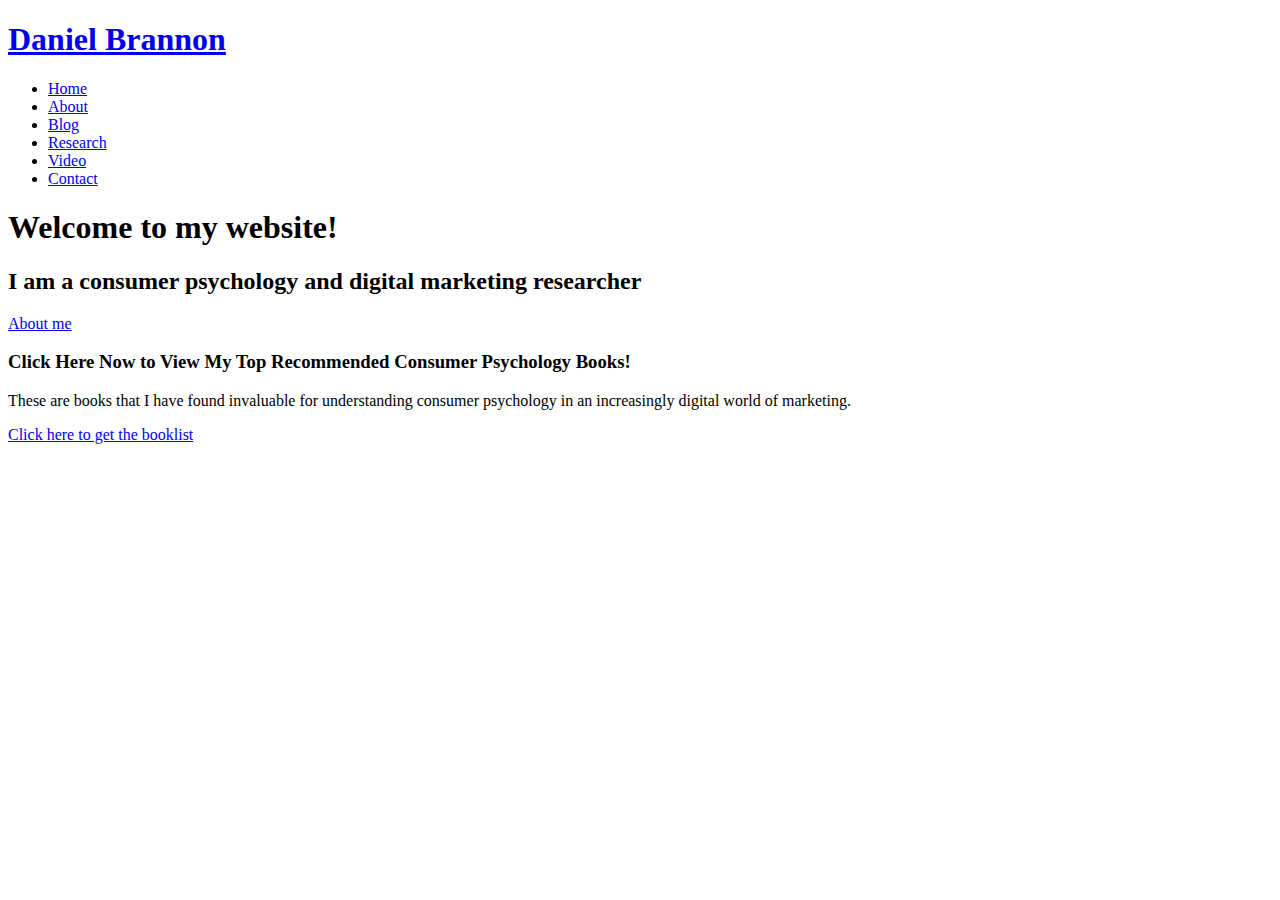
==== index.html @ f435ac1f "changed name" ====
<!DOCTYPE html>
<html lang="en">

<head> <!-- contents of the head element are not displayed on the page. Instead it contains metadata about the page -->
  <meta charset="utf-8">
  <meta content="width=device-width, initial-scale=1.0" name="viewport">

  <title>Elaina Rollins</title>
  <meta name="description" content="This is the website of Daniel Brannon. He is an Associate Professor of Marketing at the University of Northern Colorado">
  <meta name="keywords" content="daniel brannon, marketing, northern colorado, consumers, teaching, digital marketing" >

  <!-- Favicons -->
  <link href="assets/img/cat-favicon.png" rel="icon"> <!-- replaced original favicon with cat-->
  <link href="assets/img/apple-touch-icon.png" rel="apple-touch-icon"> <!-- not sure what this one is for-->

  <!-- Google Fonts -->
  <link href="https://fonts.googleapis.com/css?family=Open+Sans:300,300i,400,400i,700,700i|Poppins:300,400,500,700" rel="stylesheet">

  <!-- Vendor CSS Files -->
  <link href="assets/vendor/aos/aos.css" rel="stylesheet">
  <link href="assets/vendor/bootstrap/css/bootstrap.min.css" rel="stylesheet">
  <link href="assets/vendor/bootstrap-icons/bootstrap-icons.css" rel="stylesheet">
  <link href="assets/vendor/boxicons/css/boxicons.min.css" rel="stylesheet">
  <link href="assets/vendor/glightbox/css/glightbox.min.css" rel="stylesheet">
  <link href="assets/vendor/swiper/swiper-bundle.min.css" rel="stylesheet">

  <!-- Template Main CSS File -->
  <link href="assets/css/style.css" rel="stylesheet">

</head>

<body> <!-- the body element contains the content of the webpage TEST123-->

  <!-- ======= Header ======= --> <!-- header element represents introductory content such as navigation aids and some heading elements-->
  <header id="header" class="fixed-top d-flex align-items-center header-transparent"> 
    <div class="container d-flex justify-content-between align-items-center"> <!-- div tag defines a section in the HTML document--used as a container for HTML elements--can be styled with CSS -->

      <div id="logo">
        <h1><a href="index.html">Daniel Brannon</a></h1> <!-- use this to place your name at the top right of the page -->
      </div>

      <nav id="navbar" class="navbar"> <!-- this section provides nagitation links -->
        <ul>
          <li><a class="nav-link scrollto active" href="#hero">Home</a></li> <!-- call to CSS class for navigation formatting -->
          <li><a class="nav-link scrollto" href="about.html">About</a></li>
          <li><a class="nav-link scrollto" href="blog.html">Blog</a></li>
          <li><a class="nav-link scrollto " href="research1.html">Research</a></li>
          <li><a class="nav-link scrollto" href="video.html">Video</a></li>
          <li><a class="nav-link scrollto" href="contact.html">Contact</a></li>
        </ul>
        <i class="bi bi-list mobile-nav-toggle"></i>
      </nav><!-- .navbar -->
    </div>
  </header><!-- End Header -->

  <!-- ======= Hero Section ======= --> <!-- section element is a generic standalone section of the document -->
  <section id="hero"> <!-- this section is formatting the top fold of the page and setting the background image with a call to hero-container class in CSS sheet -->
    <div class="hero-container" data-aos="zoom-in" data-aos-delay="100">
      <h1>Welcome to my website!</h1> <!-- Font style sizes etc are set in the hero section of the CSS sheet -->
      <h2>I am a consumer psychology and digital marketing researcher</h2>
      <a href="about.html" class="btn-get-started">About me</a> <!-- this sets button font on the top fold -->
    </div>
  </section><!-- End Hero Section -->

  <main id="main">

    <!-- ======= Call To Action Section ======= -->
    <section id="call-to-action">
      <div class="container">
        <div class="row" data-aos="zoom-in">
          <div class="col-lg-9 text-center text-lg-start">
            <h3 class="cta-title">Click Here Now to View My Top Recommended Consumer Psychology Books!</h3>
            <p class="cta-text"> These are books that I have found invaluable for understanding consumer psychology in an increasingly digital world of marketing. </p>
          </div>
          <div class="col-lg-3 cta-btn-container text-center">
            <a class="cta-btn align-middle" href="blog.html">Click here to get the booklist</a>
          </div>
        </div>

      </div>
    </section><!-- End Call To Action Section -->

  </main><!-- End #main -->

  <a href="#" class="back-to-top d-flex align-items-center justify-content-center"><i class="bi bi-arrow-up-short"></i></a>

  <!-- Vendor JS Files -->
  <script src="assets/vendor/purecounter/purecounter.js"></script>
  <script src="assets/vendor/aos/aos.js"></script>
  <script src="assets/vendor/bootstrap/js/bootstrap.bundle.min.js"></script>
  <script src="assets/vendor/glightbox/js/glightbox.min.js"></script>
  <script src="assets/vendor/isotope-layout/isotope.pkgd.min.js"></script>
  <script src="assets/vendor/swiper/swiper-bundle.min.js"></script>
  <script src="assets/vendor/php-email-form/validate.js"></script>

  <!-- Template Main JS File -->
  <script src="assets/js/main.js"></script>

</body>

</html>
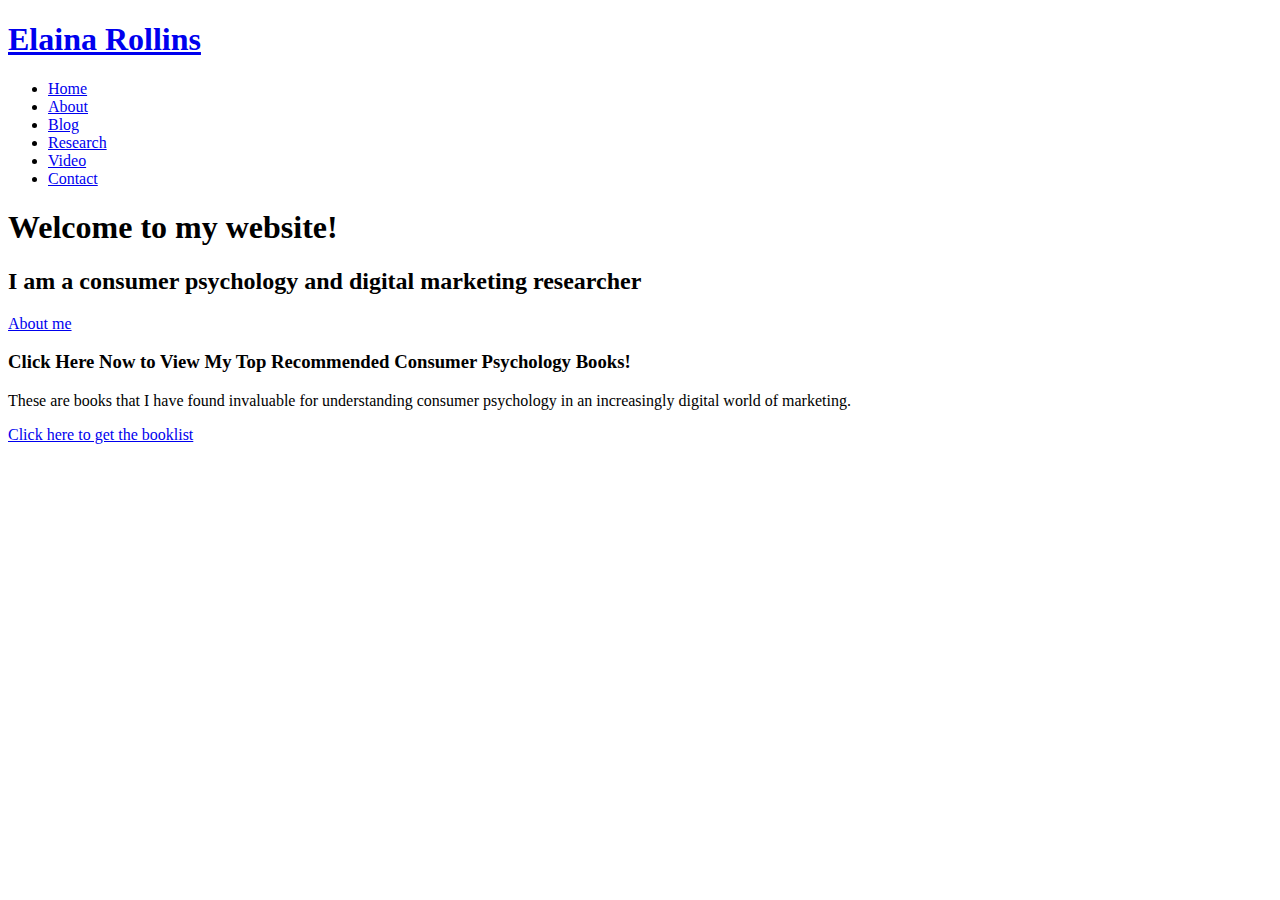
==== commit faedaf08: "name change" ====
--- a/index.html
+++ b/index.html
@@ -36,7 +36,7 @@
     <div class="container d-flex justify-content-between align-items-center"> <!-- div tag defines a section in the HTML document--used as a container for HTML elements--can be styled with CSS -->
 
       <div id="logo">
-        <h1><a href="index.html">Daniel Brannon</a></h1> <!-- use this to place your name at the top right of the page -->
+        <h1><a href="index.html">Elaina Rollins</a></h1> <!-- use this to place your name at the top right of the page -->
       </div>
 
       <nav id="navbar" class="navbar"> <!-- this section provides nagitation links -->
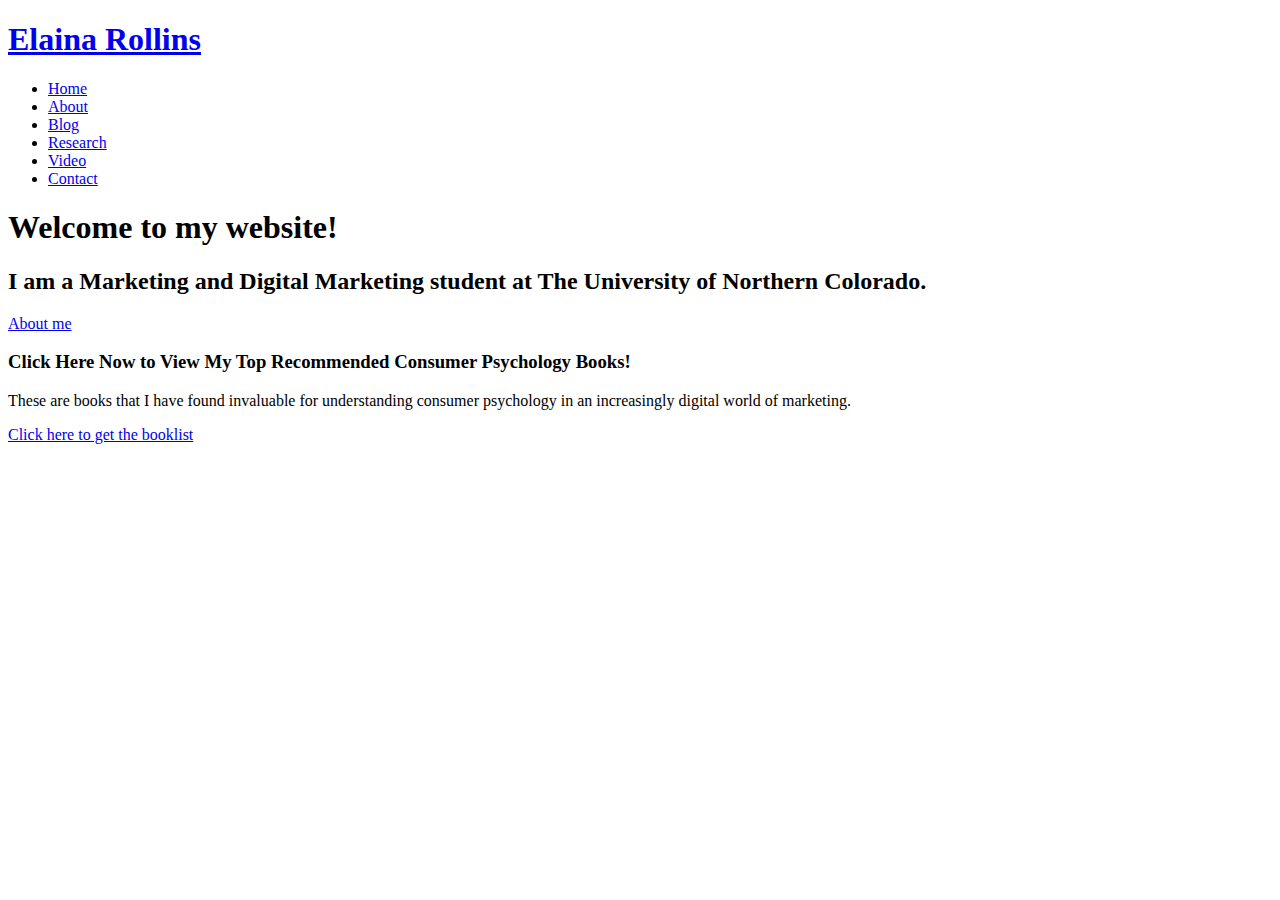
==== commit ec874590: "home edit" ====
--- a/index.html
+++ b/index.html
@@ -57,7 +57,7 @@
   <section id="hero"> <!-- this section is formatting the top fold of the page and setting the background image with a call to hero-container class in CSS sheet -->
     <div class="hero-container" data-aos="zoom-in" data-aos-delay="100">
       <h1>Welcome to my website!</h1> <!-- Font style sizes etc are set in the hero section of the CSS sheet -->
-      <h2>I am a consumer psychology and digital marketing researcher</h2>
+      <h2>I am a Marketing and Digital Marketing student at The University of Northern Colorado. </h2>
       <a href="about.html" class="btn-get-started">About me</a> <!-- this sets button font on the top fold -->
     </div>
   </section><!-- End Hero Section -->
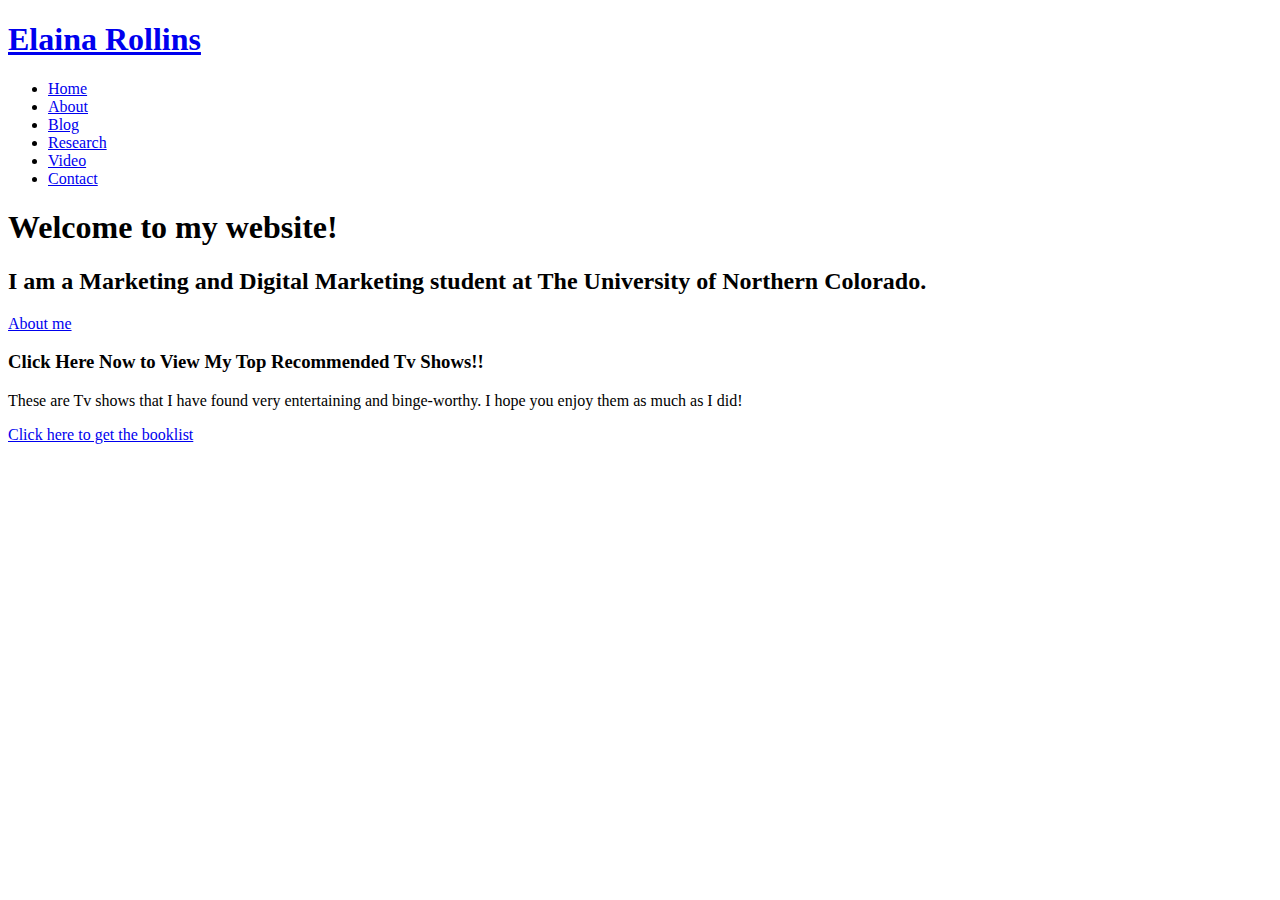
==== commit 7dd382b6: "call to action on home" ====
--- a/index.html
+++ b/index.html
@@ -69,8 +69,8 @@
       <div class="container">
         <div class="row" data-aos="zoom-in">
           <div class="col-lg-9 text-center text-lg-start">
-            <h3 class="cta-title">Click Here Now to View My Top Recommended Consumer Psychology Books!</h3>
-            <p class="cta-text"> These are books that I have found invaluable for understanding consumer psychology in an increasingly digital world of marketing. </p>
+            <h3 class="cta-title">Click Here Now to View My Top Recommended Tv Shows!!</h3>
+            <p class="cta-text"> These are Tv shows that I have found very entertaining and binge-worthy. I hope you enjoy them as much as I did! </p>
           </div>
           <div class="col-lg-3 cta-btn-container text-center">
             <a class="cta-btn align-middle" href="blog.html">Click here to get the booklist</a>
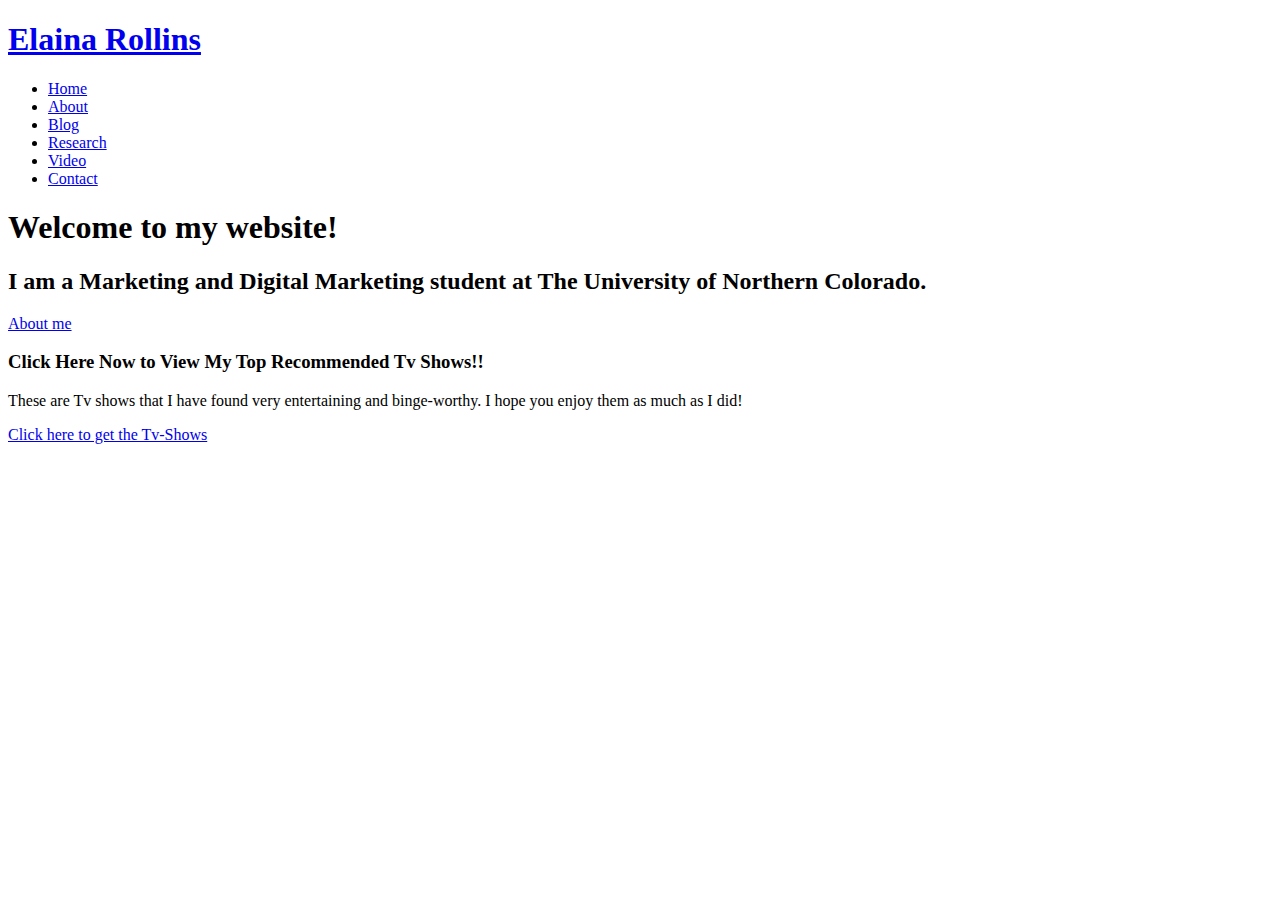
==== commit 588d5e32: "button update" ====
--- a/index.html
+++ b/index.html
@@ -73,7 +73,7 @@
             <p class="cta-text"> These are Tv shows that I have found very entertaining and binge-worthy. I hope you enjoy them as much as I did! </p>
           </div>
           <div class="col-lg-3 cta-btn-container text-center">
-            <a class="cta-btn align-middle" href="blog.html">Click here to get the booklist</a>
+            <a class="cta-btn align-middle" href="blog.html">Click here to get the Tv-Shows</a>
           </div>
         </div>
 
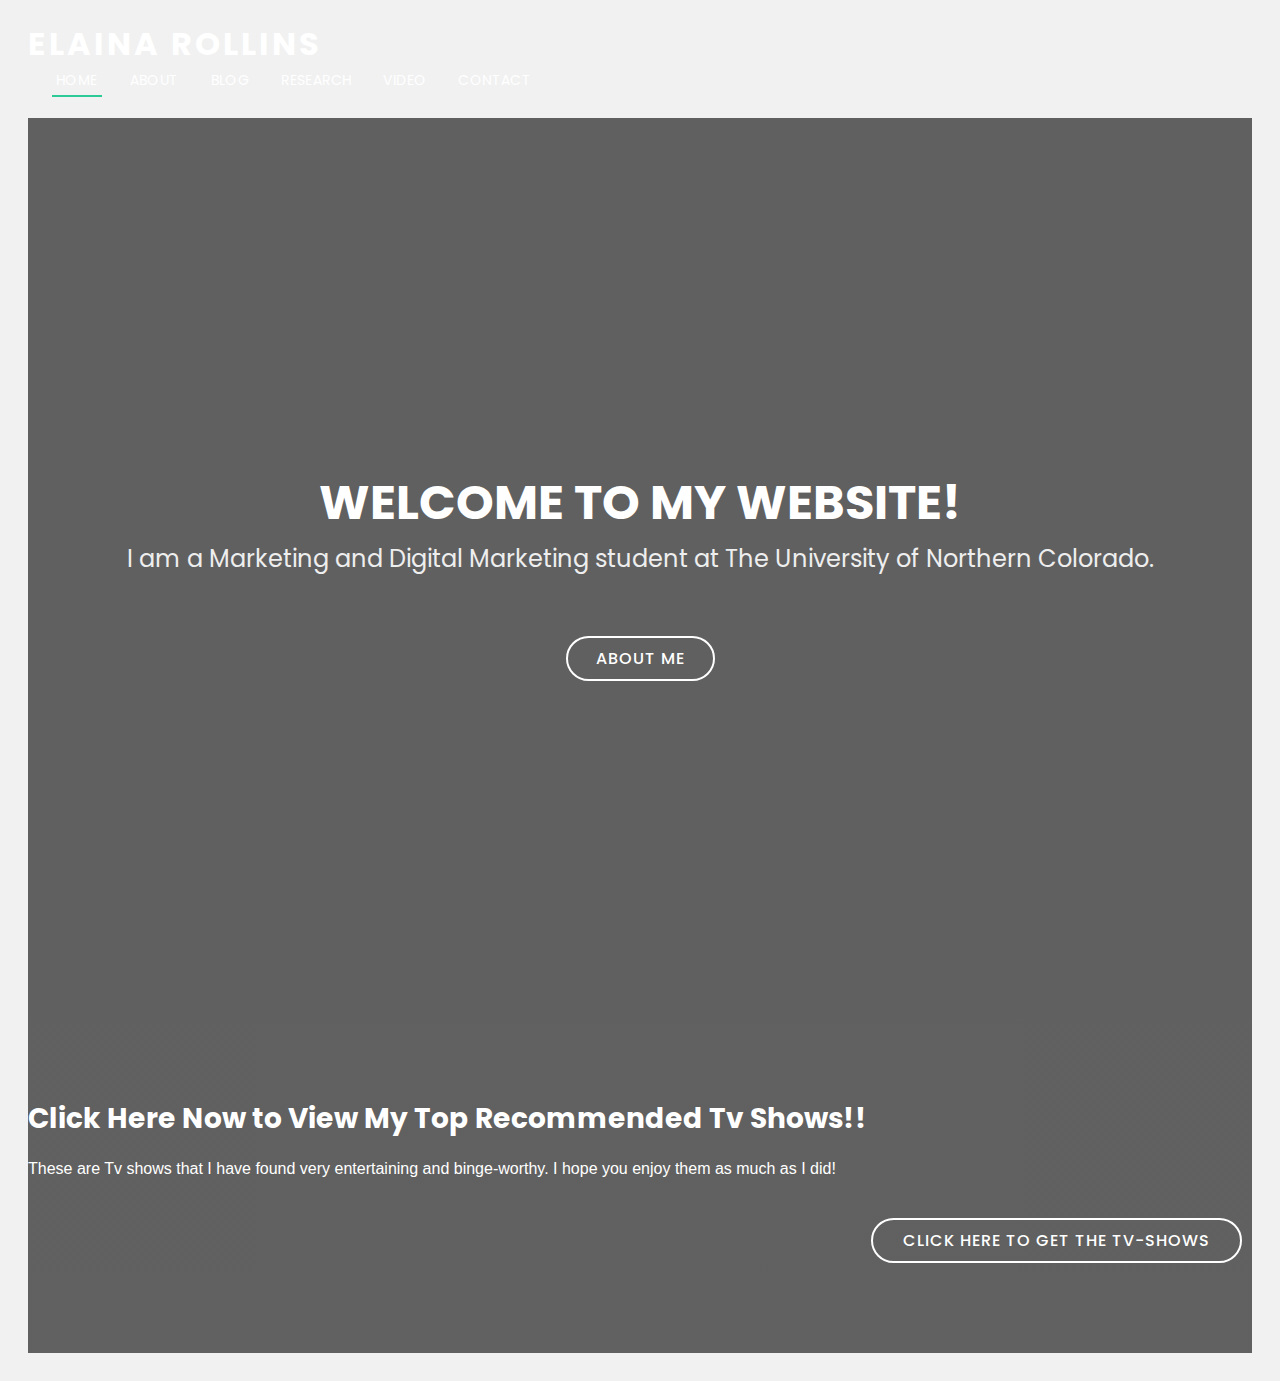
==== commit 4a5c1f98: "google tag manager" ====
--- a/index.html
+++ b/index.html
@@ -2,6 +2,13 @@
 <html lang="en">
 
 <head> <!-- contents of the head element are not displayed on the page. Instead it contains metadata about the page -->
+  <!-- Google Tag Manager -->
+<script>(function(w,d,s,l,i){w[l]=w[l]||[];w[l].push({'gtm.start':
+  new Date().getTime(),event:'gtm.js'});var f=d.getElementsByTagName(s)[0],
+  j=d.createElement(s),dl=l!='dataLayer'?'&l='+l:'';j.async=true;j.src=
+  'https://www.googletagmanager.com/gtm.js?id='+i+dl;f.parentNode.insertBefore(j,f);
+  })(window,document,'script','dataLayer','GTM-PPCS576');</script>
+  <!-- End Google Tag Manager -->
   <meta charset="utf-8">
   <meta content="width=device-width, initial-scale=1.0" name="viewport">
 
@@ -97,5 +104,9 @@
   <script src="assets/js/main.js"></script>
 
 </body>
+<!-- Google Tag Manager (noscript) -->
+<noscript><iframe src="https://www.googletagmanager.com/ns.html?id=GTM-PPCS576"
+  height="0" width="0" style="display:none;visibility:hidden"></iframe></noscript>
+  <!-- End Google Tag Manager (noscript) -->
 
 </html>--- a/assets/css/style.css
+++ b/assets/css/style.css
@@ -0,0 +1,1028 @@
+/**
+* Template Name: Regna - v4.7.0
+* Template URL: https://bootstrapmade.com/regna-bootstrap-onepage-template/
+* Author: BootstrapMade.com
+* License: https://bootstrapmade.com/license/
+*/
+
+/*--------------------------------------------------------------
+# General
+--------------------------------------------------------------*/
+body {
+  background: #fff;
+  color: #666666;
+  font-family: "Open Sans", sans-serif;
+}
+
+a {
+  color: #2dc997;
+  text-decoration: none;
+}
+
+a:hover, a:active, a:focus {
+  color: #2dca98;
+  outline: none;
+  text-decoration: none;
+}
+
+p {
+  padding: 0;
+  margin: 0 0 30px 0;
+}
+
+h1, h2, h3, h4, h5, h6 {
+  font-family: "Poppins", sans-serif;
+  font-weight: 400;
+  margin: 0 0 20px 0;
+  padding: 0;
+}
+
+/*--------------------------------------------------------------
+# Back to top button
+--------------------------------------------------------------*/
+.back-to-top {
+  position: fixed;
+  visibility: hidden;
+  opacity: 0;
+  right: 15px;
+  bottom: 15px;
+  z-index: 996;
+  background: #2dc997;
+  width: 40px;
+  height: 40px;
+  border-radius: 4px;
+  transition: all 0.4s;
+}
+.back-to-top i {
+  font-size: 28px;
+  color: #fff;
+  line-height: 0;
+}
+.back-to-top:hover {
+  background: #49d6a9;
+  color: #fff;
+}
+.back-to-top.active {
+  visibility: visible;
+  opacity: 1;
+}
+
+/*--------------------------------------------------------------
+# Disable AOS delay on mobile
+--------------------------------------------------------------*/
+@media screen and (max-width: 768px) {
+  [data-aos-delay] {
+    transition-delay: 0 !important;
+  }
+}
+/*--------------------------------------------------------------
+# Header
+--------------------------------------------------------------*/
+#header {
+  height: 90px;
+  transition: all 0.5s;
+  z-index: 997;
+  background: rgba(52, 59, 64, 0.9);
+}
+#header #logo h1 {
+  font-size: 32px;
+  margin: 0;
+  line-height: 1;
+  font-family: "Poppins", sans-serif;
+  font-weight: 700;
+  letter-spacing: 3px;
+  text-transform: uppercase;
+}
+#header #logo h1 a, #header #logo h1 a:hover {
+  color: #fff;
+}
+#header #logo img {
+  padding: 0;
+  margin: 0;
+}
+#header.header-transparent {
+  background: transparent;
+}
+#header.header-scrolled {
+  background: rgba(52, 59, 64, 0.9);
+  height: 70px;
+  transition: all 0.5s;
+}
+
+.scrolled-offset {
+  margin-top: 70px;
+}
+
+/*--------------------------------------------------------------
+# Navigation Menu
+--------------------------------------------------------------*/
+/**
+* Desktop Navigation 
+*/
+.navbar {
+  padding: 0;
+}
+.navbar ul {
+  margin: 0;
+  padding: 0;
+  display: flex;
+  list-style: none;
+  align-items: center;
+}
+.navbar li {
+  position: relative;
+}
+.navbar > ul > li {
+  white-space: nowrap;
+  padding: 10px 0 10px 24px;
+}
+.navbar a, .navbar a:focus {
+  display: flex;
+  align-items: center;
+  justify-content: space-between;
+  font-family: "Poppins", sans-serif;
+  color: #fff;
+  font-size: 14px;
+  padding: 0 4px;
+  white-space: nowrap;
+  transition: 0.3s;
+  letter-spacing: 0.4px;
+  position: relative;
+  text-transform: uppercase;
+}
+.navbar a i, .navbar a:focus i {
+  font-size: 12px;
+  line-height: 0;
+  margin-left: 5px;
+}
+.navbar > ul > li > a:before {
+  content: "";
+  position: absolute;
+  width: 100%;
+  height: 2px;
+  bottom: -6px;
+  left: 0;
+  background-color: #2dc997;
+  visibility: hidden;
+  transform: scaleX(0);
+  transition: all 0.3s ease-in-out 0s;
+}
+.navbar a:hover:before, .navbar li:hover > a:before, .navbar .active:before {
+  visibility: visible;
+  transform: scaleX(1);
+}
+.navbar a:hover, .navbar .active, .navbar .active:focus, .navbar li:hover > a {
+  color: #fff;
+}
+.navbar .dropdown ul {
+  display: block;
+  position: absolute;
+  left: 24px;
+  top: calc(100% + 30px);
+  margin: 0;
+  padding: 10px 0;
+  z-index: 99;
+  opacity: 0;
+  visibility: hidden;
+  background: #fff;
+  box-shadow: 0px 0px 30px rgba(127, 137, 161, 0.25);
+  transition: 0.3s;
+}
+.navbar .dropdown ul li {
+  min-width: 200px;
+}
+.navbar .dropdown ul a {
+  padding: 10px 20px;
+  font-size: 14px;
+  text-transform: none;
+  color: #666666;
+}
+.navbar .dropdown ul a i {
+  font-size: 12px;
+}
+.navbar .dropdown ul a:hover, .navbar .dropdown ul .active:hover, .navbar .dropdown ul li:hover > a {
+  color: #2dc997;
+}
+.navbar .dropdown:hover > ul {
+  opacity: 1;
+  top: 100%;
+  visibility: visible;
+}
+.navbar .dropdown .dropdown ul {
+  top: 0;
+  left: calc(100% - 30px);
+  visibility: hidden;
+}
+.navbar .dropdown .dropdown:hover > ul {
+  opacity: 1;
+  top: 0;
+  left: 100%;
+  visibility: visible;
+}
+@media (max-width: 1366px) {
+  .navbar .dropdown .dropdown ul {
+    left: -90%;
+  }
+  .navbar .dropdown .dropdown:hover > ul {
+    left: -100%;
+  }
+}
+
+/**
+* Mobile Navigation 
+*/
+.mobile-nav-toggle {
+  color: #fff;
+  font-size: 28px;
+  cursor: pointer;
+  display: none;
+  line-height: 0;
+  transition: 0.5s;
+}
+
+@media (max-width: 991px) {
+  .mobile-nav-toggle {
+    display: block;
+  }
+
+  .navbar ul {
+    display: none;
+  }
+}
+.navbar-mobile {
+  position: fixed;
+  overflow: hidden;
+  top: 0;
+  right: 0;
+  left: 0;
+  bottom: 0;
+  background: rgba(77, 77, 77, 0.9);
+  transition: 0.3s;
+  z-index: 999;
+}
+.navbar-mobile .mobile-nav-toggle {
+  position: absolute;
+  top: 15px;
+  right: 15px;
+}
+.navbar-mobile ul {
+  display: block;
+  position: absolute;
+  top: 55px;
+  right: 15px;
+  bottom: 15px;
+  left: 15px;
+  padding: 10px 0;
+  background-color: #fff;
+  overflow-y: auto;
+  transition: 0.3s;
+}
+.navbar-mobile > ul > li {
+  padding: 0;
+}
+.navbar-mobile a:hover:before, .navbar-mobile li:hover > a:before, .navbar-mobile .active:before {
+  visibility: hidden;
+}
+.navbar-mobile a, .navbar-mobile a:focus {
+  padding: 10px 20px;
+  font-size: 15px;
+  color: #666666;
+}
+.navbar-mobile a:hover, .navbar-mobile .active, .navbar-mobile li:hover > a {
+  color: #2dc997;
+}
+.navbar-mobile .getstarted, .navbar-mobile .getstarted:focus {
+  margin: 15px;
+}
+.navbar-mobile .dropdown ul {
+  position: static;
+  display: none;
+  margin: 10px 20px;
+  padding: 10px 0;
+  z-index: 99;
+  opacity: 1;
+  visibility: visible;
+  background: #fff;
+  box-shadow: 0px 0px 30px rgba(127, 137, 161, 0.25);
+}
+.navbar-mobile .dropdown ul li {
+  min-width: 200px;
+}
+.navbar-mobile .dropdown ul a {
+  padding: 10px 20px;
+}
+.navbar-mobile .dropdown ul a i {
+  font-size: 12px;
+}
+.navbar-mobile .dropdown ul a:hover, .navbar-mobile .dropdown ul .active:hover, .navbar-mobile .dropdown ul li:hover > a {
+  color: #2dc997;
+}
+.navbar-mobile .dropdown > .dropdown-active {
+  display: block;
+}
+
+/*--------------------------------------------------------------
+# Hero Section
+--------------------------------------------------------------*/
+#hero {
+  width: 100%;
+  height: 100vh;
+  background: url(../img/hero-bg.jpg) top center;
+  background-size: cover;
+  position: relative;
+}
+@media (min-width: 1024px) {
+  #hero {
+    background-attachment: fixed;
+  }
+}
+#hero:before {
+  content: "";
+  background: rgba(0, 0, 0, 0.6);
+  position: absolute;
+  bottom: 0;
+  top: 0;
+  left: 0;
+  right: 0;
+}
+#hero .hero-container {
+  position: absolute;
+  bottom: 0;
+  top: 0;
+  left: 0;
+  right: 0;
+  display: flex;
+  justify-content: center;
+  align-items: center;
+  flex-direction: column;
+  text-align: center;
+}
+#hero h1 {
+  margin: 30px 0 10px 0;
+  font-size: 48px;
+  font-weight: 700;
+  line-height: 56px;
+  text-transform: uppercase;
+  color: #fff;
+}
+@media (max-width: 768px) {
+  #hero h1 {
+    font-size: 28px;
+    line-height: 36px;
+  }
+}
+#hero h2 {
+  color: #eee;
+  margin-bottom: 50px;
+  font-size: 24px;
+}
+@media (max-width: 768px) {
+  #hero h2 {
+    font-size: 18px;
+    line-height: 24px;
+    margin-bottom: 30px;
+  }
+}
+#hero .btn-get-started {
+  font-family: "Poppins", sans-serif;
+  text-transform: uppercase;
+  font-weight: 500;
+  font-size: 16px;
+  letter-spacing: 1px;
+  display: inline-block;
+  padding: 8px 28px;
+  border-radius: 50px;
+  transition: 0.5s;
+  margin: 10px;
+  border: 2px solid #fff;
+  color: #fff;
+}
+#hero .btn-get-started:hover {
+  background: #2dc997;
+  border: 2px solid #2dc997;
+}
+
+/*--------------------------------------------------------------
+# Sections
+--------------------------------------------------------------*/
+section {
+  overflow: hidden;
+}
+
+/* Sections Header
+--------------------------------*/
+.section-header .section-title {
+  font-size: 32px;
+  color: #111;
+  text-transform: uppercase;
+  text-align: center;
+  font-weight: 700;
+  margin-bottom: 5px;
+}
+.section-header .section-description {
+  text-align: center;
+  padding-bottom: 40px;
+  color: #999;
+}
+
+/*--------------------------------------------------------------
+# Breadcrumbs
+--------------------------------------------------------------*/
+.breadcrumbs {
+  padding: 20px 0;
+  background-color: whitesmoke;
+  min-height: 40px;
+  margin-top: 92px;
+}
+.breadcrumbs h2 {
+  font-size: 24px;
+  font-weight: 300;
+  margin: 0;
+}
+@media (max-width: 992px) {
+  .breadcrumbs h2 {
+    margin: 0 0 10px 0;
+  }
+}
+.breadcrumbs ol {
+  display: flex;
+  flex-wrap: wrap;
+  list-style: none;
+  padding: 0;
+  margin: 0;
+  font-size: 14px;
+}
+.breadcrumbs ol li + li {
+  padding-left: 10px;
+}
+.breadcrumbs ol li + li::before {
+  display: inline-block;
+  padding-right: 10px;
+  color: #6c757d;
+  content: "/";
+}
+@media (max-width: 768px) {
+  .breadcrumbs .d-flex {
+    display: block !important;
+  }
+  .breadcrumbs ol {
+    display: block;
+  }
+  .breadcrumbs ol li {
+    display: inline-block;
+  }
+}
+
+/* A Few Words About Me Section
+--------------------------------*/
+#about {
+  background: #fff;
+  padding: 80px 0;
+}
+#about .about-container .background {
+  min-height: 1200px;
+  background: url(https://github.com/ElainaRollins/simplesite/blob/main/assets/css/EEE211EA-3DCE-47F4-A451-718EA566CB59.jpeg?raw=true) center top no-repeat; /* this sets the image and properties on the about page */
+  margin-bottom: 0px;
+}
+#about .about-container .content {
+  background: #fff;
+}
+#about .about-container .title {
+  color: #333;
+  font-weight: 700;
+  font-size: 32px;
+}
+@media (max-width: 768px) {
+  #about .about-container .title {
+    padding-top: 15px;
+  }
+}
+#about .about-container p {
+  line-height: 26px;
+}
+#about .about-container p:last-child {
+  margin-bottom: 0;
+}
+#about .about-container .icon-box {
+  background: #fff;
+  background-size: cover;
+  padding: 0 0 30px 0;
+}
+#about .about-container .icon-box .icon {
+  float: left;
+  background: #fff;
+  width: 64px;
+  height: 64px;
+  display: flex;
+  justify-content: center;
+  align-items: center;
+  flex-direction: column;
+  text-align: center;
+  border-radius: 50%;
+  border: 2px solid #2dc997;
+}
+#about .about-container .icon-box .icon i {
+  color: #2dc997;
+  font-size: 24px;
+  line-height: 0;
+}
+#about .about-container .icon-box .title {
+  margin-left: 80px;
+  font-weight: 500;
+  margin-bottom: 5px;
+  font-size: 18px;
+  text-transform: uppercase;
+}
+#about .about-container .icon-box .title a {
+  color: #111;
+}
+#about .about-container .icon-box .description {
+  margin-left: 80px;
+  line-height: 24px;
+  font-size: 14px;
+}
+
+/* Blog Section
+--------------------------------*/
+body {
+  font-family: Arial;
+  padding: 20px;
+  background: #f1f1f1;
+}
+
+/* Header/Blog Title */
+.header {
+  padding: 30px;
+  font-size: 40px;
+  text-align: center;
+  background: white;
+}
+
+/* Create two unequal columns that floats next to each other */
+/* Left column */
+.leftcolumn {
+  float: left;
+  width: 75%;
+}
+
+/* Right column */
+.rightcolumn {
+  float: right;
+  width: 25%;
+  padding-left: 20px;
+}
+
+/* Blog image */
+.blogimg {
+  background-color: rgb(253, 250, 250);
+  width: 70%;
+  padding: 1px;
+}
+
+/* Add a card effect for articles */
+.card {
+  background-color: rgb(250, 248, 248);
+  padding: 20px;
+  margin-top: 20px;
+}
+
+/* Clear floats after the columns */
+.row:after {
+  content: "";
+  display: table;
+  clear: both;
+}
+
+/* Services Section
+--------------------------------*/
+#services {
+  background: #fff;
+  background-size: cover;
+  padding: 80px 0 60px 0;
+}
+#services .box {
+  padding: 50px 20px;
+  margin-bottom: 50px;
+  text-align: center;
+  border: 1px solid #e6e6e6;
+  height: 200px;
+  position: relative;
+  background: #fafafa;
+}
+#services .icon {
+  position: absolute;
+  top: -36px;
+  left: calc(50% - 36px);
+  transition: 0.2s;
+  border-radius: 50%;
+  border: 6px solid #fff;
+  display: flex;
+  justify-content: center;
+  align-items: center;
+  flex-direction: column;
+  text-align: center;
+  width: 72px;
+  height: 72px;
+  background: #2dc997;
+}
+#services .icon a {
+  display: inline-block;
+}
+#services .icon i {
+  color: #fff;
+  font-size: 24px;
+  line-height: 0;
+}
+#services .box:hover .icon {
+  background: #fff;
+  border: 2px solid #2dc997;
+}
+#services .box:hover .icon i {
+  color: #2dc997;
+}
+#services .box:hover .icon a {
+  color: #2dc997;
+}
+#services .title {
+  font-weight: 700;
+  font-size: 18px;
+  margin-bottom: 15px;
+  text-transform: uppercase;
+}
+#services .title a {
+  color: #111;
+}
+#services .description {
+  font-size: 14px;
+  line-height: 24px;
+}
+
+/* Call To Action Section
+--------------------------------*/
+#call-to-action {
+  background: linear-gradient(rgba(0, 0, 0, 0.6), rgba(0, 0, 0, 0.6)), url(../img/call-to-action-bg.jpg) fixed center center;
+  background-size: cover;
+  padding: 80px 0;
+}
+@media (max-width: 1024px) {
+  #call-to-action {
+    background-attachment: scroll;
+  }
+}
+#call-to-action .cta-title {
+  color: #fff;
+  font-size: 28px;
+  font-weight: 700;
+}
+#call-to-action .cta-text {
+  color: #fff;
+}
+@media (min-width: 769px) {
+  #call-to-action .cta-btn-container {
+    display: flex;
+    align-items: center;
+    justify-content: flex-end;
+  }
+}
+#call-to-action .cta-btn {
+  font-family: "Poppins", sans-serif;
+  text-transform: uppercase;
+  font-weight: 500;
+  font-size: 16px;
+  letter-spacing: 1px;
+  display: inline-block;
+  padding: 8px 30px;
+  border-radius: 50px;
+  transition: 0.5s;
+  margin: 10px;
+  border: 2px solid #fff;
+  color: #fff;
+}
+#call-to-action .cta-btn:hover {
+  background: #2dc997;
+  border: 2px solid #2dc997;
+}
+
+/* Research Portfolio Section
+--------------------------------*/
+#portfolio {
+  background: #f7f7f7;
+  padding: 80px 0;
+}
+#portfolio #portfolio-flters {
+  padding: 0;
+  margin: 0 auto 25px auto;
+  list-style: none;
+  text-align: center;
+  border-radius: 50px;
+}
+#portfolio #portfolio-flters li {
+  cursor: pointer;
+  display: inline-block;
+  padding: 12px 18px 14px 18px;
+  font-size: 14px;
+  font-weight: 500;
+  line-height: 1;
+  color: #666666;
+  margin: 0 5px 10px 5px;
+  transition: all ease-in-out 0.3s;
+  background: white;
+  border-radius: 4px;
+}
+#portfolio #portfolio-flters li:hover, #portfolio #portfolio-flters li.filter-active {
+  color: #fff;
+  background: #2dc997;
+}
+#portfolio #portfolio-flters li:last-child {
+  margin-right: 0;
+}
+#portfolio .portfolio-item {
+  margin-bottom: 30px;
+  overflow: hidden;
+}
+#portfolio .portfolio-item img {
+  position: relative;
+  top: 0;
+  transition: all 0.6s cubic-bezier(0.645, 0.045, 0.355, 1);
+}
+#portfolio .portfolio-item .portfolio-info {
+  opacity: 0;
+  position: absolute;
+  left: 12px;
+  right: 12px;
+  bottom: -50px;
+  z-index: 3;
+  transition: all ease-in-out 0.3s;
+  background: #2dc997;
+  padding: 15px 20px;
+}
+#portfolio .portfolio-item .portfolio-info h4 {
+  font-size: 18px;
+  color: #fff;
+  font-weight: 600;
+}
+#portfolio .portfolio-item .portfolio-info p {
+  color: #fff;
+  font-size: 14px;
+  margin-bottom: 0;
+}
+#portfolio .portfolio-item .portfolio-info .preview-link, #portfolio .portfolio-item .portfolio-info .details-link {
+  position: absolute;
+  right: 50px;
+  font-size: 24px;
+  top: calc(50% - 18px);
+  color: white;
+  transition: ease-in-out 0.3s;
+}
+#portfolio .portfolio-item .portfolio-info .preview-link:hover, #portfolio .portfolio-item .portfolio-info .details-link:hover {
+  color: #a4ebd4;
+}
+#portfolio .portfolio-item .portfolio-info .details-link {
+  right: 15px;
+}
+#portfolio .portfolio-item:hover img {
+  top: -30px;
+}
+#portfolio .portfolio-item:hover .portfolio-info {
+  opacity: 1;
+  bottom: 0;
+}
+
+/*--------------------------------------------------------------
+# Research Portfolio Details
+--------------------------------------------------------------*/
+.portfolio-details {
+  padding-top: 40px;
+}
+.portfolio-details .portfolio-details-slider img {
+  width: 100%;
+}
+.portfolio-details .portfolio-details-slider .swiper-pagination {
+  margin-top: 20px;
+  position: relative;
+}
+.portfolio-details .portfolio-details-slider .swiper-pagination .swiper-pagination-bullet {
+  width: 12px;
+  height: 12px;
+  background-color: #fff;
+  opacity: 1;
+  border: 1px solid #2dc997;
+}
+.portfolio-details .portfolio-details-slider .swiper-pagination .swiper-pagination-bullet-active {
+  background-color: #2dc997;
+}
+.portfolio-details .portfolio-info {
+  padding: 30px;
+  box-shadow: 0px 0 30px rgba(102, 102, 102, 0.08);
+}
+.portfolio-details .portfolio-info h3 {
+  font-size: 22px;
+  font-weight: 700;
+  margin-bottom: 20px;
+  padding-bottom: 20px;
+  border-bottom: 1px solid #eee;
+}
+.portfolio-details .portfolio-info ul {
+  list-style: none;
+  padding: 0;
+  font-size: 15px;
+}
+.portfolio-details .portfolio-info ul li + li {
+  margin-top: 10px;
+}
+.portfolio-details .portfolio-description {
+  padding-top: 30px;
+}
+.portfolio-details .portfolio-description h2 {
+  font-size: 26px;
+  font-weight: 700;
+  margin-bottom: 20px;
+}
+.portfolio-details .portfolio-description p {
+  padding: 0;
+}
+
+/* MX Lab Section
+--------------------------------*/
+#team {
+  background: #fff;
+  padding: 80px 0 60px 0;
+}
+#team .member {
+  text-align: center;
+  margin-bottom: 20px;
+}
+#team .member .pic {
+  margin-bottom: 15px;
+  overflow: hidden;
+  height: 260px;
+}
+#team .member .pic img {
+  max-width: 100%;
+}
+#team .member h4 {
+  font-weight: 700;
+  margin-bottom: 2px;
+  font-size: 18px;
+}
+#team .member span {
+  font-style: italic;
+  display: block;
+  font-size: 13px;
+}
+#team .member .social {
+  margin-top: 15px;
+}
+#team .member .social a {
+  color: #b3b3b3;
+}
+#team .member .social a:hover {
+  color: #2dc997;
+}
+#team .member .social i {
+  font-size: 18px;
+  margin: 0 2px;
+}
+
+/* Contact Section
+--------------------------------*/
+#contact {
+  background: #f7f7f7;
+  padding: 80px 0 40px 0;
+}
+#contact #google-map {
+  height: 300px;
+  margin-bottom: 20px;
+}
+#contact .info {
+  color: #333333;
+}
+#contact .info i {
+  font-size: 32px;
+  color: #2dc997;
+  float: left;
+  line-height: 0;
+}
+#contact .info p {
+  padding: 0 0 10px 50px;
+  margin-bottom: 20px;
+  line-height: 22px;
+  font-size: 14px;
+}
+#contact .info .email p {
+  padding-top: 5px;
+}
+#contact .social-links {
+  padding: 20px 0;
+}
+#contact .social-links a {
+  font-size: 18px;
+  background: #333;
+  color: #fff;
+  line-height: 1;
+  border-radius: 50%;
+  text-align: center;
+  width: 36px;
+  height: 36px;
+  transition: 0.3s;
+  display: inline-flex;
+  align-items: center;
+  justify-content: center;
+}
+#contact .social-links a i {
+  line-height: 0;
+}
+#contact .social-links a:hover {
+  background: #2dc997;
+  color: #fff;
+}
+#contact .php-email-form .error-message {
+  display: none;
+  color: #fff;
+  background: #ed3c0d;
+  text-align: left;
+  padding: 15px;
+  font-weight: 600;
+}
+#contact .php-email-form .error-message br + br {
+  margin-top: 25px;
+}
+#contact .php-email-form .sent-message {
+  display: none;
+  color: #fff;
+  background: #18d26e;
+  text-align: center;
+  padding: 15px;
+  font-weight: 600;
+}
+#contact .php-email-form .loading {
+  display: none;
+  background: #fff;
+  text-align: center;
+  padding: 15px;
+}
+#contact .php-email-form .loading:before {
+  content: "";
+  display: inline-block;
+  border-radius: 50%;
+  width: 24px;
+  height: 24px;
+  margin: 0 10px -6px 0;
+  border: 3px solid #18d26e;
+  border-top-color: #eee;
+  -webkit-animation: animate-loading 1s linear infinite;
+  animation: animate-loading 1s linear infinite;
+}
+#contact .php-email-form input, #contact .php-email-form textarea {
+  border-radius: 0;
+  box-shadow: none;
+  font-size: 14px;
+}
+#contact .php-email-form input::focus, #contact .php-email-form textarea::focus {
+  background-color: #2dc997;
+}
+#contact .php-email-form button[type=submit] {
+  background: #2dc997;
+  border: 0;
+  padding: 10px 24px;
+  color: #fff;
+  transition: 0.4s;
+}
+#contact .php-email-form button[type=submit]:hover {
+  background: #51d8ad;
+}
+@-webkit-keyframes animate-loading {
+  0% {
+    transform: rotate(0deg);
+  }
+  100% {
+    transform: rotate(360deg);
+  }
+}
+@keyframes animate-loading {
+  0% {
+    transform: rotate(0deg);
+  }
+  100% {
+    transform: rotate(360deg);
+  }
+}
+
+/*--------------------------------------------------------------
+# Footer
+--------------------------------------------------------------*/
+#footer {
+  background: #343b40;
+  padding: 30px 0;
+  color: #fff;
+  font-size: 14px;
+}
+#footer .copyright {
+  text-align: center;
+}
+#footer .credits {
+  padding-top: 10px;
+  text-align: center;
+  font-size: 13px;
+  color: #ccc;
+}